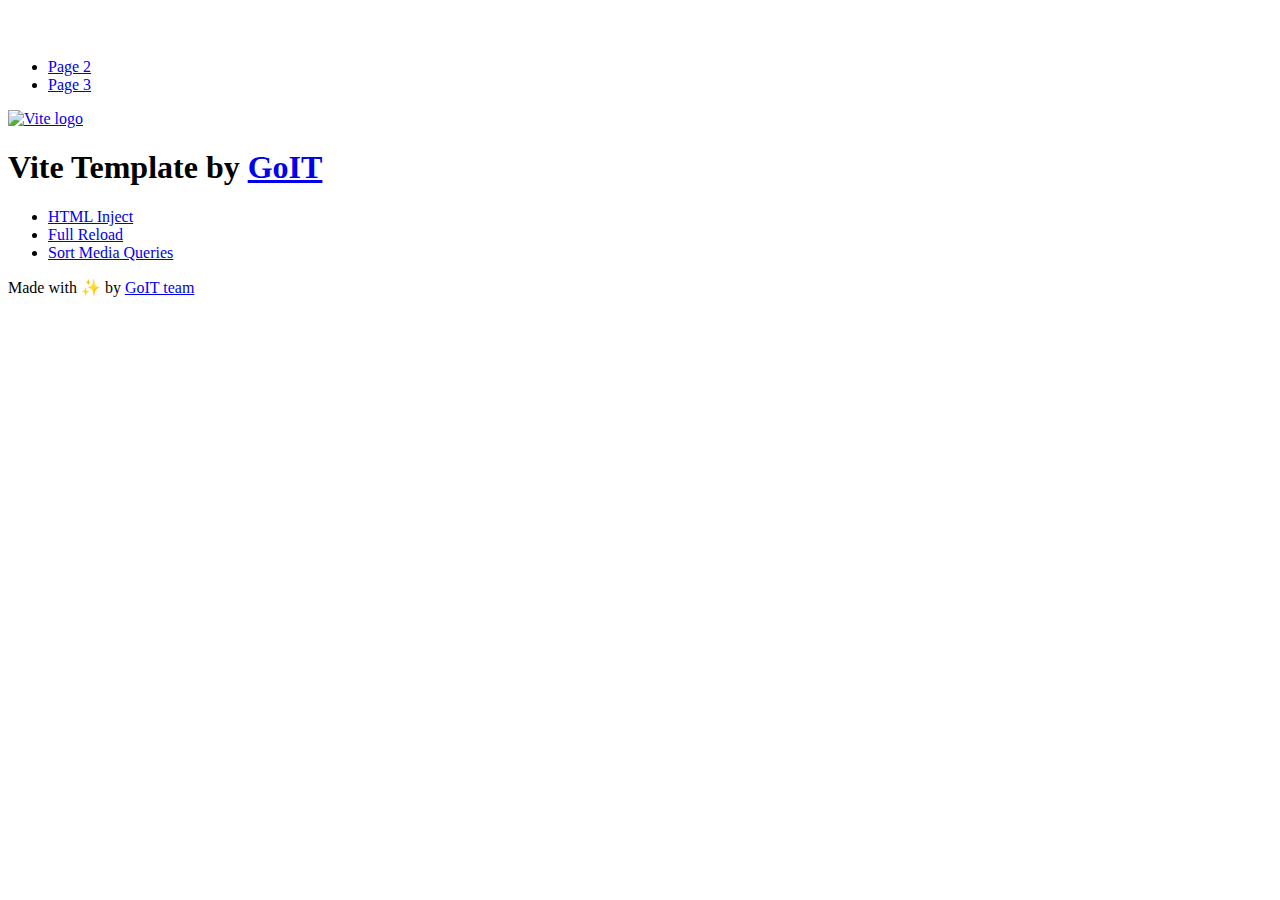
==== index.html @ 454fe19e "Deploying to gh-pages from @ InnaBondarenko87/test@620d17b4f2c99d6da4c2a62625c75efe6d843a5e 🚀" ====
<!DOCTYPE html>
<html lang="en">
  <head>
    <meta charset="UTF-8" />
    <link rel="icon" type="image/svg+xml" href="/test/favicon.svg" />
    <meta name="viewport" content="width=device-width, initial-scale=1.0" />
    <title>Vanilla App Template</title>
    <script type="module" crossorigin src="/test/index.js"></script>
    <link rel="stylesheet" crossorigin href="/test/assets/styles-DvPDDfy5.css">
  </head>
  <body>
    <header class="header">
  <div class="container">
    <nav class="nav">
      <a class="nav-logo" href="./index.html" aria-label="Site logo">
        <svg class="nav-logo-icon" width="100" height="30">
          <use href="/test/assets/sprite-E8vg0sBb.svg#logo"></use>
        </svg>
      </a>
      <ul class="nav-list">
        <li class="nav-item">
          <a class="nav-link {=$highlight-act}" href="./page-2.html">Page 2</a>
        </li>
        <li class="nav-item">
          <a class="nav-link {=$highlight-curr}" href="./page-3.html">Page 3</a>
        </li>
      </ul>
    </nav>
  </div>
</header>


    <main>
      <!-- Loads the specified .html file -->
      <section class="vite-promo">
  <div class="container">
    <div class="vite-promo-thumb">
      <a
        class="vite-promo-link"
        href="https://vitejs.dev/"
        target="_blank"
        rel="noopener noreferrer"
        aria-label="Link to Vite official website"
        title="Vite.js  build tool"
      >
        <!-- Path to images as from index.html file -->
        <img
          class="pic"
          src="/test/assets/vite-logo-9o_aqrTe.png"
          alt="Vite logo"
          width="640"
          height="640"
        />
      </a>
    </div>
    <h1 class="main-title">
      <span class="main-title-gradient">Vite</span>
      Template by
      <a
        class="main-title-link"
        href="https://github.com/goitacademy/vanilla-app-template"
        target="_blank"
        rel="noopener noreferrer"
      >
        GoIT
      </a>
    </h1>
  </div>
</section>

      <article class="badges">
  <div class="container">
    <ul class="badges-list">
      <li class="badges-item">
        <a
          class="badges-link"
          href="https://www.npmjs.com/package/vite-plugin-html-inject"
          target="_blank"
          rel="noopener noreferrer"
        >
          HTML Inject
        </a>
      </li>
      <li class="badges-item">
        <a
          class="badges-link"
          href="https://www.npmjs.com/package/vite-plugin-full-reload"
          target="_blank"
          rel="noopener noreferrer"
        >
          Full Reload
        </a>
      </li>
      <li class="badges-item">
        <a
          class="badges-link"
          href="https://www.npmjs.com/package/postcss-sort-media-queries"
          target="_blank"
          rel="noopener noreferrer"
        >
          Sort Media Queries
        </a>
      </li>
    </ul>
  </div>
</article>

    </main>

    <footer class="footer">
  <div class="container">
    <p class="footer-desc">
      Made with ✨ by
      <a
        class="footer-link"
        href="https://goit.global/ua/"
        target="_blank"
        rel="noopener noreferrer"
      >
        GoIT team
      </a>
    </p>
  </div>
</footer>


  </body>
</html>
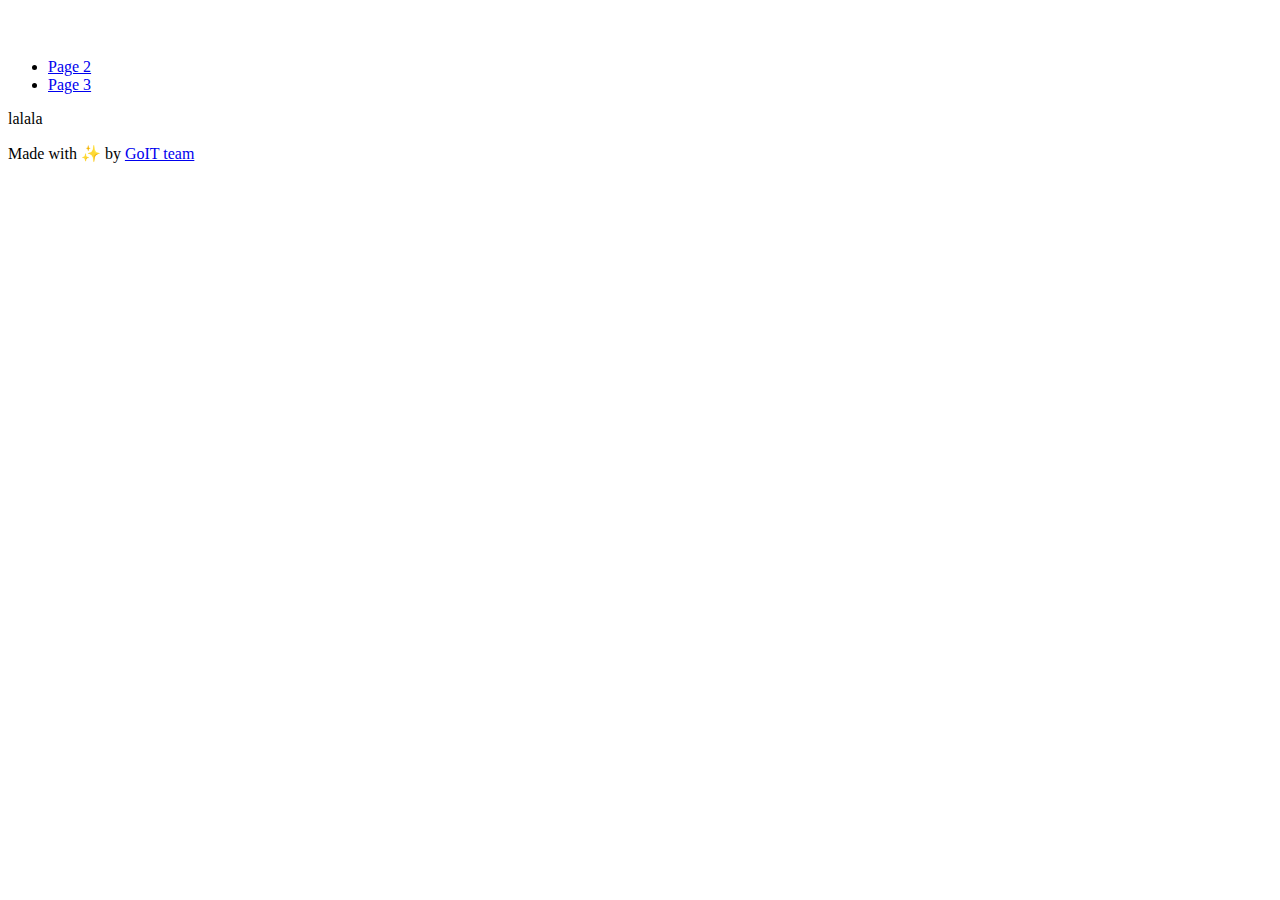
==== commit c4312bed: "Deploying to gh-pages from @ InnaBondarenko87/test@0a17705f13bddb378580de273d8ca9a03eaedd0c 🚀" ====
--- a/index.html
+++ b/index.html
@@ -30,82 +30,7 @@
 </header>
 
 
-    <main>
-      <!-- Loads the specified .html file -->
-      <section class="vite-promo">
-  <div class="container">
-    <div class="vite-promo-thumb">
-      <a
-        class="vite-promo-link"
-        href="https://vitejs.dev/"
-        target="_blank"
-        rel="noopener noreferrer"
-        aria-label="Link to Vite official website"
-        title="Vite.js  build tool"
-      >
-        <!-- Path to images as from index.html file -->
-        <img
-          class="pic"
-          src="/test/assets/vite-logo-9o_aqrTe.png"
-          alt="Vite logo"
-          width="640"
-          height="640"
-        />
-      </a>
-    </div>
-    <h1 class="main-title">
-      <span class="main-title-gradient">Vite</span>
-      Template by
-      <a
-        class="main-title-link"
-        href="https://github.com/goitacademy/vanilla-app-template"
-        target="_blank"
-        rel="noopener noreferrer"
-      >
-        GoIT
-      </a>
-    </h1>
-  </div>
-</section>
-
-      <article class="badges">
-  <div class="container">
-    <ul class="badges-list">
-      <li class="badges-item">
-        <a
-          class="badges-link"
-          href="https://www.npmjs.com/package/vite-plugin-html-inject"
-          target="_blank"
-          rel="noopener noreferrer"
-        >
-          HTML Inject
-        </a>
-      </li>
-      <li class="badges-item">
-        <a
-          class="badges-link"
-          href="https://www.npmjs.com/package/vite-plugin-full-reload"
-          target="_blank"
-          rel="noopener noreferrer"
-        >
-          Full Reload
-        </a>
-      </li>
-      <li class="badges-item">
-        <a
-          class="badges-link"
-          href="https://www.npmjs.com/package/postcss-sort-media-queries"
-          target="_blank"
-          rel="noopener noreferrer"
-        >
-          Sort Media Queries
-        </a>
-      </li>
-    </ul>
-  </div>
-</article>
-
-    </main>
+    <main>lalala</main>
 
     <footer class="footer">
   <div class="container">
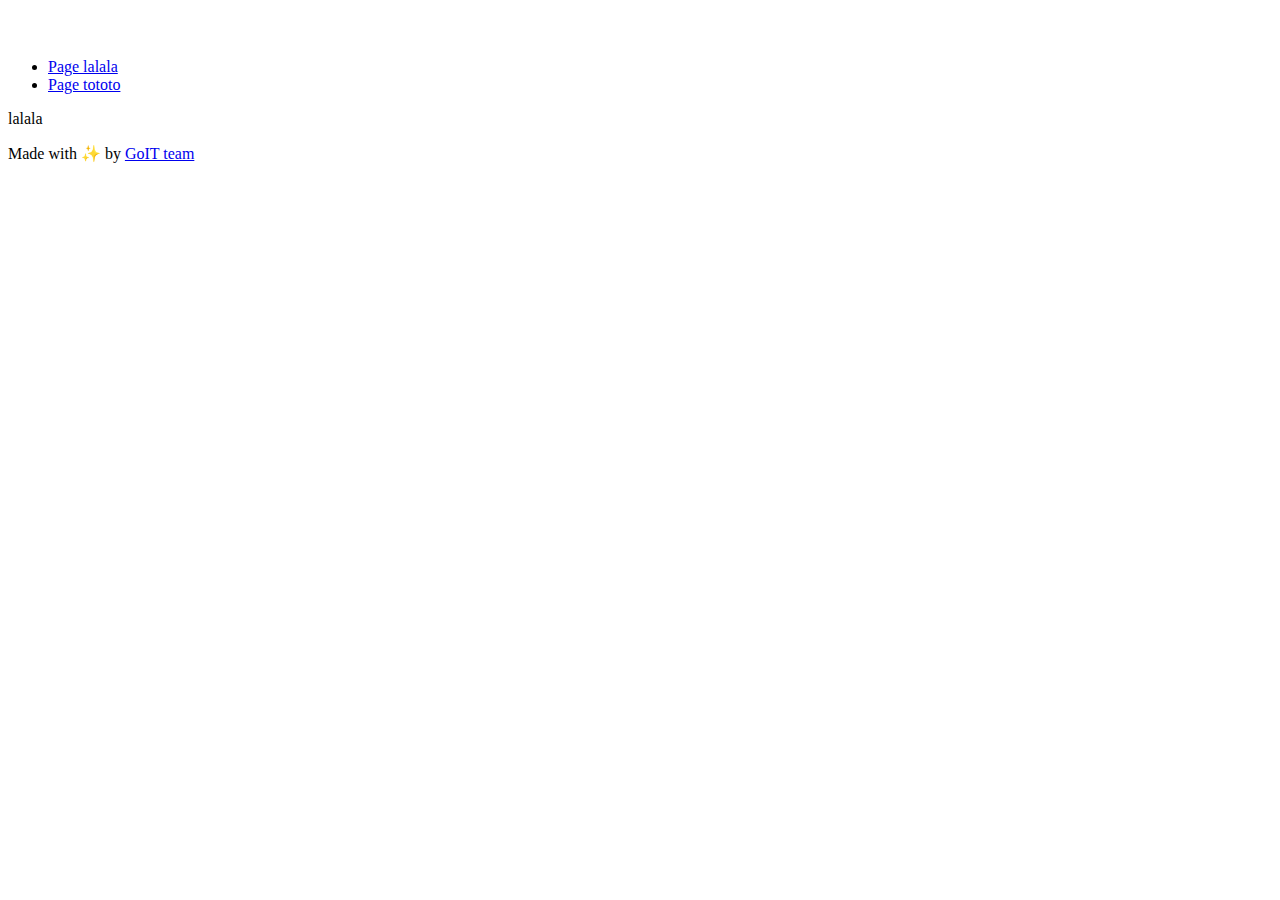
==== commit edda1dc5: "Deploying to gh-pages from @ InnaBondarenko87/test@2e875f59482d2305517e9e4699f6e1f3290b4dc7 🚀" ====
--- a/index.html
+++ b/index.html
@@ -19,10 +19,14 @@
       </a>
       <ul class="nav-list">
         <li class="nav-item">
-          <a class="nav-link {=$highlight-act}" href="./page-2.html">Page 2</a>
+          <a class="nav-link {=$highlight-act}" href="./page-2.html"
+            >Page lalala</a
+          >
         </li>
         <li class="nav-item">
-          <a class="nav-link {=$highlight-curr}" href="./page-3.html">Page 3</a>
+          <a class="nav-link {=$highlight-curr}" href="./page-3.html"
+            >Page tototo</a
+          >
         </li>
       </ul>
     </nav>
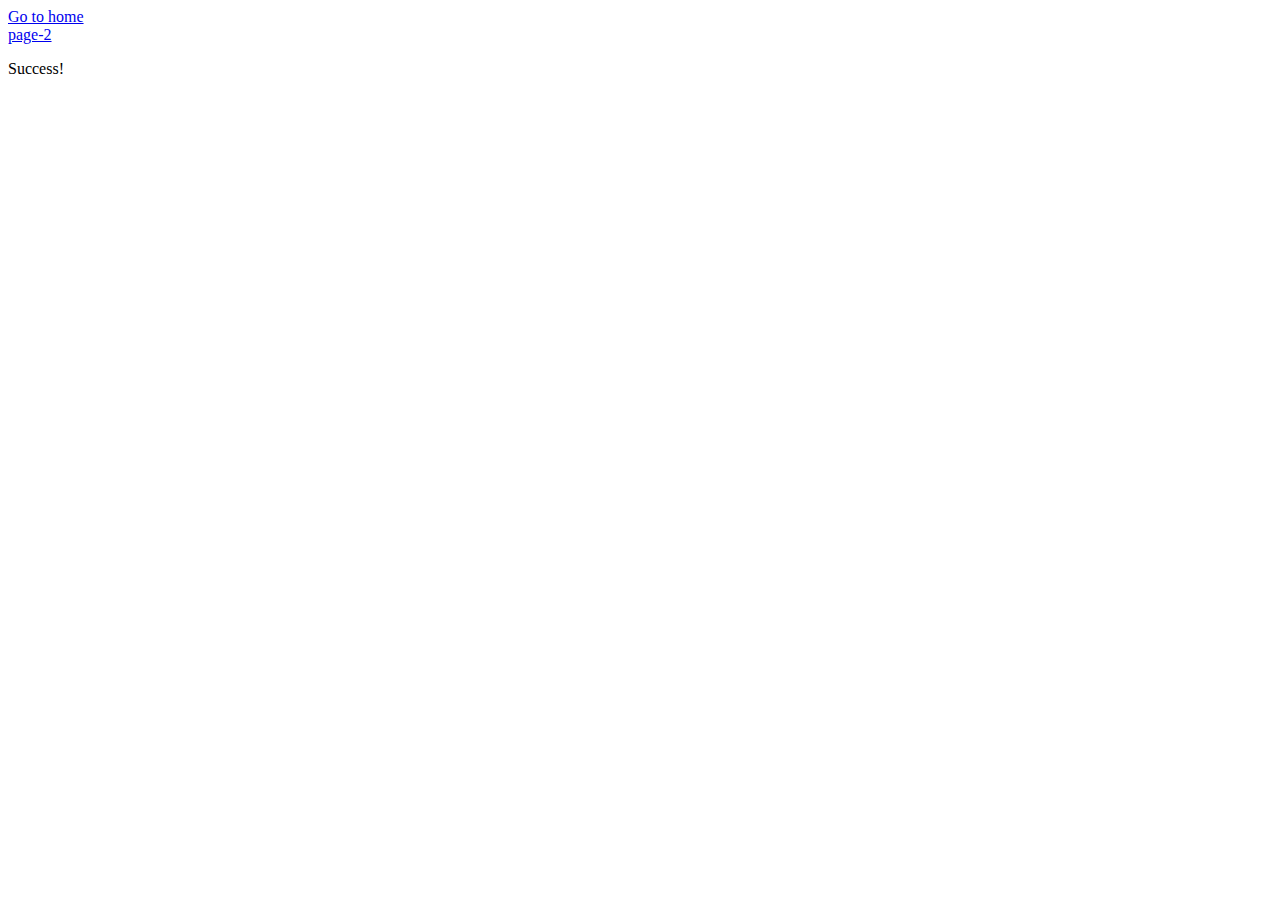
==== commit 04f4c2c8: "Deploying to gh-pages from @ InnaBondarenko87/test@3630dbce4a2b1e206ef89e9069db1a365b567222 🚀" ====
--- a/index.html
+++ b/index.html
@@ -2,56 +2,36 @@
 <html lang="en">
   <head>
     <meta charset="UTF-8" />
-    <link rel="icon" type="image/svg+xml" href="/test/favicon.svg" />
+    <meta http-equiv="X-UA-Compatible" content="IE=edge" />
     <meta name="viewport" content="width=device-width, initial-scale=1.0" />
-    <title>Vanilla App Template</title>
+    <title>Page 3</title>
     <script type="module" crossorigin src="/test/index.js"></script>
-    <link rel="stylesheet" crossorigin href="/test/assets/styles-DvPDDfy5.css">
+    <link rel="modulepreload" crossorigin href="/test/assets/modulepreload-polyfill-B5Qt9EMX.js">
+    <link rel="stylesheet" crossorigin href="/test/assets/styles-4K5KV2cP.css">
   </head>
   <body>
-    <header class="header">
-  <div class="container">
-    <nav class="nav">
-      <a class="nav-logo" href="./index.html" aria-label="Site logo">
-        <svg class="nav-logo-icon" width="100" height="30">
-          <use href="/test/assets/sprite-E8vg0sBb.svg#logo"></use>
-        </svg>
-      </a>
-      <ul class="nav-list">
-        <li class="nav-item">
-          <a class="nav-link {=$highlight-act}" href="./page-2.html"
-            >Page lalala</a
-          >
-        </li>
-        <li class="nav-item">
-          <a class="nav-link {=$highlight-curr}" href="./page-3.html"
-            >Page tototo</a
-          >
-        </li>
-      </ul>
-    </nav>
-  </div>
-</header>
+    <section>
+      <a href="./index.html">Go to home</a>
+    </section>
+    <section>
+      <a href="./page-2.html">page-2</a>
+    </section>
 
+    <form class="feedback-form" autocomplete="off">
+      <!-- <label>
+        Email
+        <input type="email" name="email" autofocus />
+      </label>
+      <label>
+        Message
+        <textarea name="message" rows="8"></textarea>
+      </label>
+      <button type="submit">Submit</button> -->
 
-    <main>lalala</main>
+      <!--NOTIFICATION -->
+      <p class="alert success js-alert">Success!</p>
+    </form>
 
-    <footer class="footer">
-  <div class="container">
-    <p class="footer-desc">
-      Made with ✨ by
-      <a
-        class="footer-link"
-        href="https://goit.global/ua/"
-        target="_blank"
-        rel="noopener noreferrer"
-      >
-        GoIT team
-      </a>
-    </p>
-  </div>
-</footer>
-
-
+    <!-- <script type="module" src="./js/2-form.js"></script> -->
   </body>
 </html>
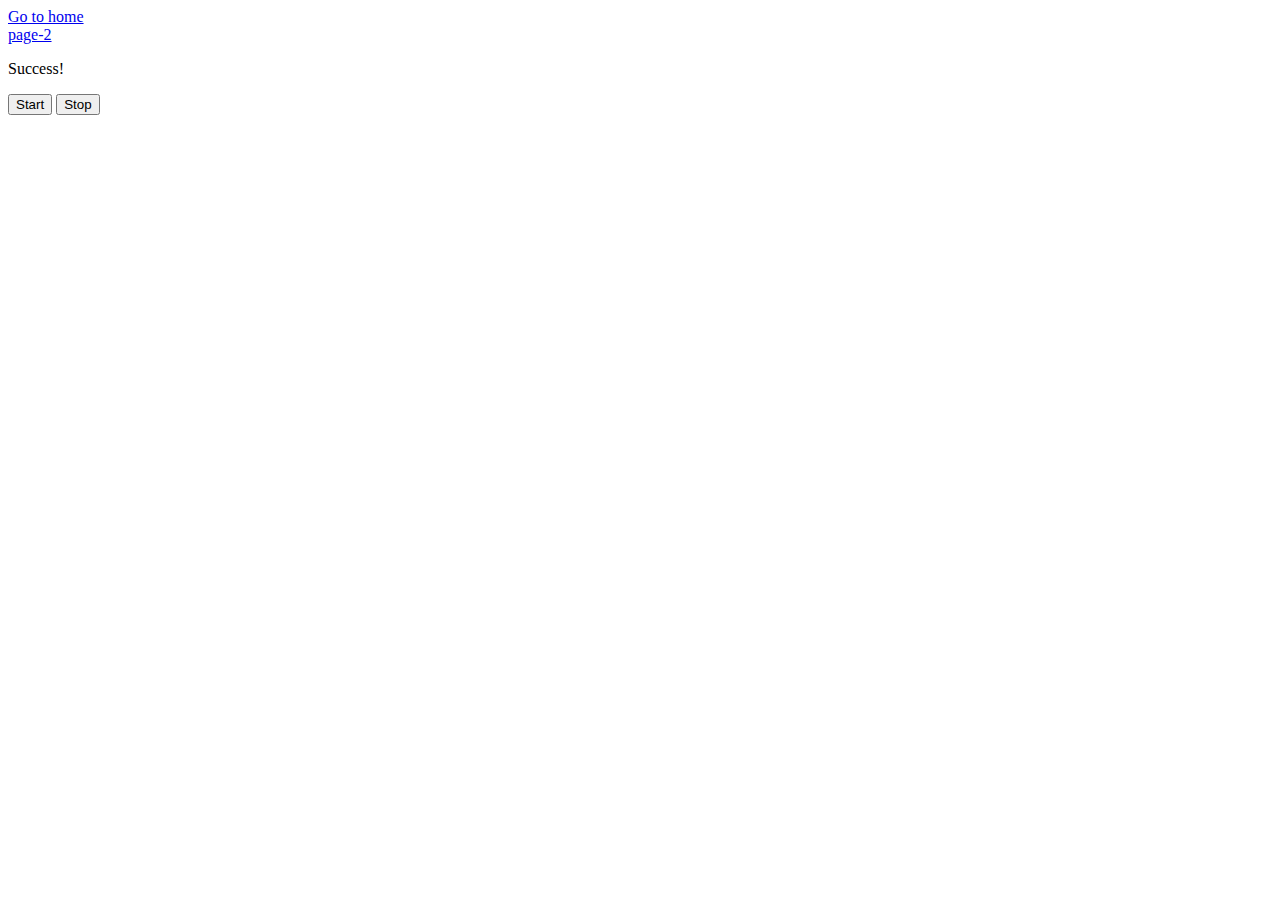
==== commit 15079ac6: "Deploying to gh-pages from @ InnaBondarenko87/test@927c6b939c0642b1ffc791cfd422e46638cc0602 🚀" ====
--- a/index.html
+++ b/index.html
@@ -5,8 +5,6 @@
     <meta http-equiv="X-UA-Compatible" content="IE=edge" />
     <meta name="viewport" content="width=device-width, initial-scale=1.0" />
     <title>Page 3</title>
-    <script type="module" crossorigin src="/test/index.js"></script>
-    <link rel="modulepreload" crossorigin href="/test/assets/modulepreload-polyfill-B5Qt9EMX.js">
     <link rel="stylesheet" crossorigin href="/test/assets/styles-4K5KV2cP.css">
   </head>
   <body>
@@ -17,8 +15,8 @@
       <a href="./page-2.html">page-2</a>
     </section>
 
-    <form class="feedback-form" autocomplete="off">
-      <!-- <label>
+    <!-- <form class="feedback-form" autocomplete="off"> -->
+    <!-- <label>
         Email
         <input type="email" name="email" autofocus />
       </label>
@@ -28,10 +26,22 @@
       </label>
       <button type="submit">Submit</button> -->
 
-      <!--NOTIFICATION -->
-      <p class="alert success js-alert">Success!</p>
-    </form>
+    <!-- </form> -->
 
+    <!--NOTIFICATION -->
+    <p class="alert success js-alert">Success!</p>
+
+    <!--timer-->
+    <div class="timer">
+      <p class="clockface"></p>
+
+      <div class="actions">
+        <button class="timer-btn" data-action-start>Start</button>
+        <button class="timer-btn" data-action-stop>Stop</button>
+      </div>
+    </div>
+    <script src="./scripts/timer.js"></script>
+    <!-- <script type="module" src="./main.js"></script> -->
     <!-- <script type="module" src="./js/2-form.js"></script> -->
   </body>
 </html>
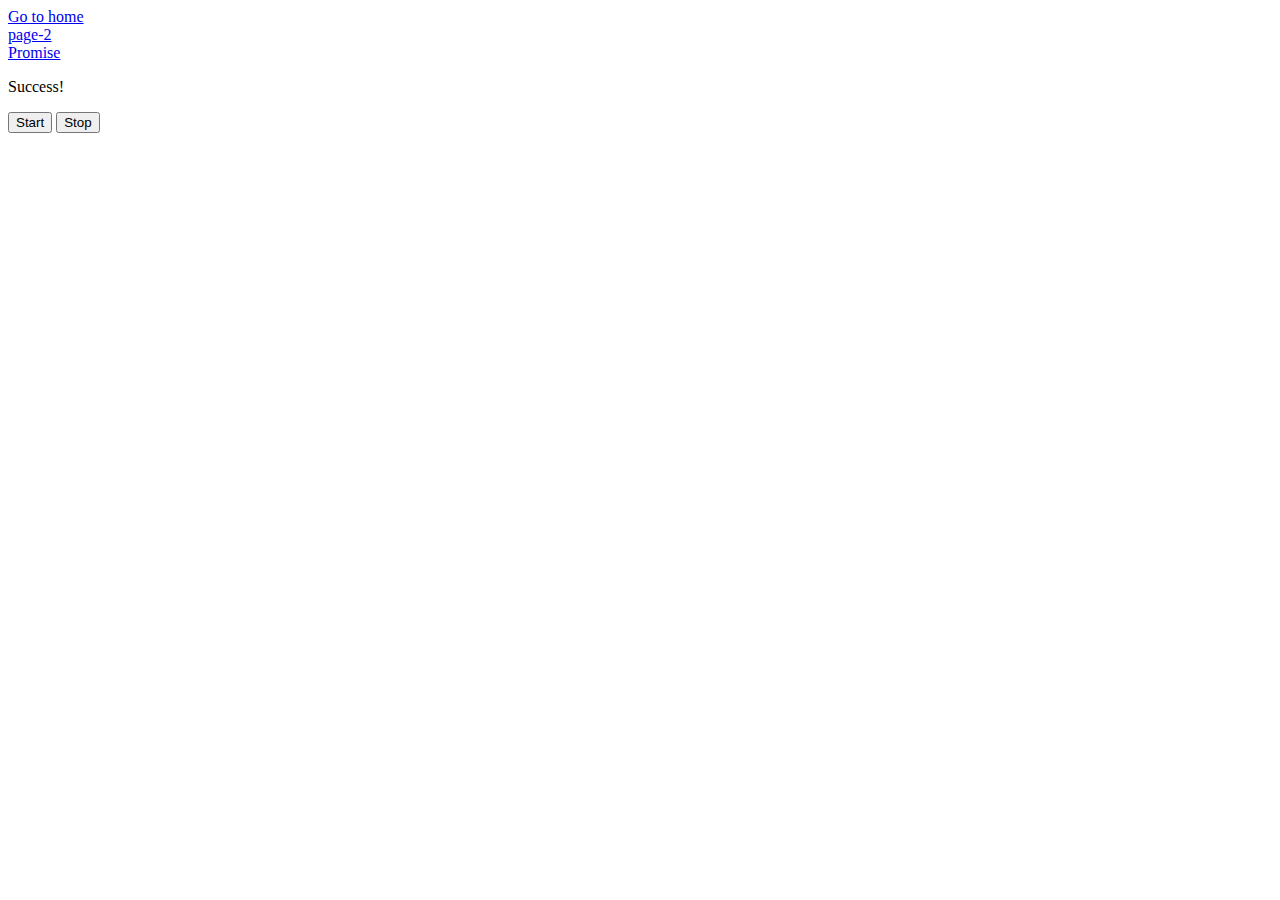
==== commit 9ca0b58d: "Deploying to gh-pages from @ InnaBondarenko87/test@91de90d26beb5370bd6ccb597e7f735fcd60c1ba 🚀" ====
--- a/index.html
+++ b/index.html
@@ -13,6 +13,9 @@
     </section>
     <section>
       <a href="./page-2.html">page-2</a>
+    </section>
+    <section>
+      <a href="./promises.html">Promise</a>
     </section>
 
     <!-- <form class="feedback-form" autocomplete="off"> -->
